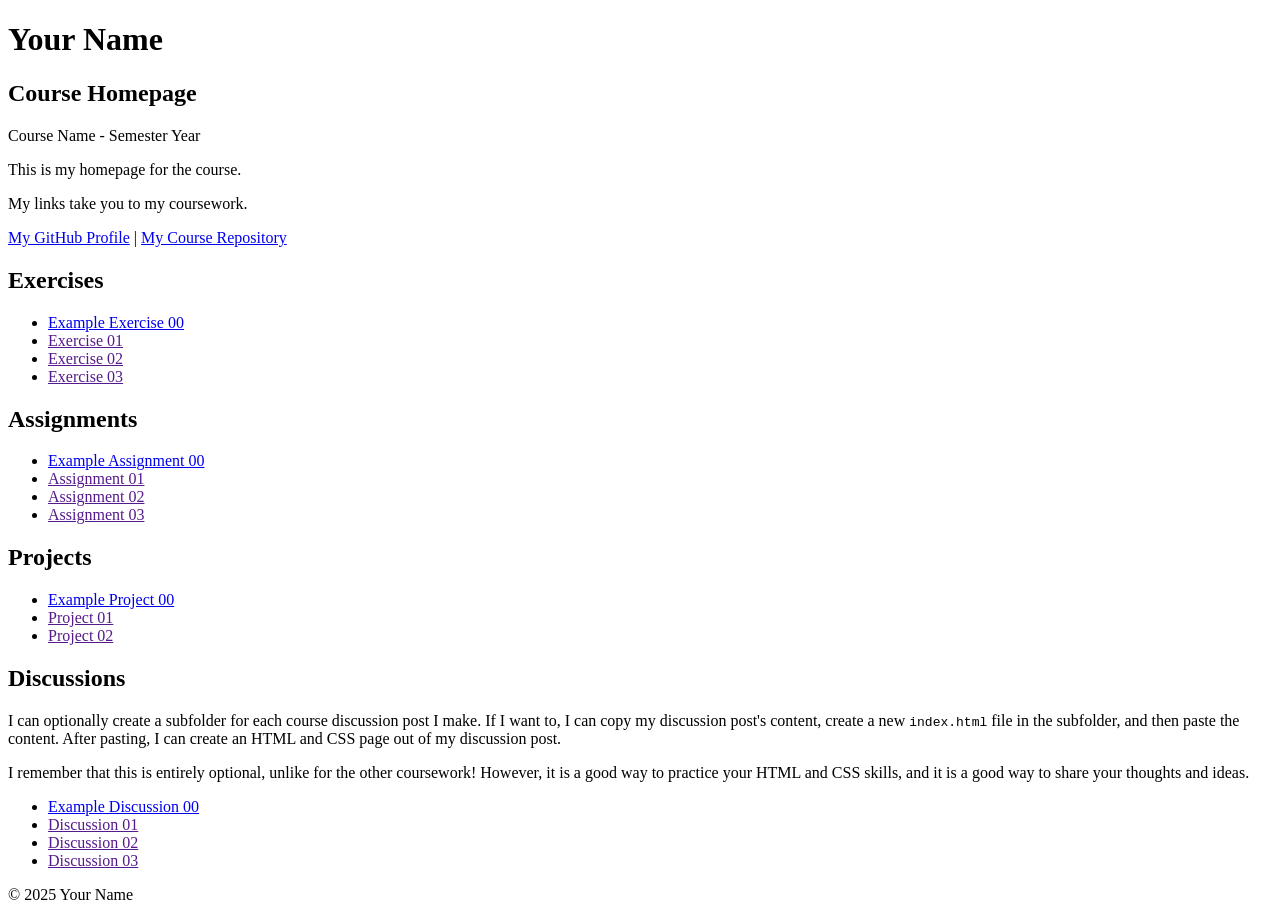
==== index.html @ eeaaac33 "Initial commit" ====
<!DOCTYPE html>

<!--

INSTRUCTIONS: HOW TO CHANGE THIS PAGE:

1. Change "Student Name" in the title above to your real name.

2. Change "Your Name" in the big heading below to your real name.

3. Change "your-username" to your real GitHub username in both links.

4. Change "your-repo-name" to the name of this repository.

5. Change "Course Name" to the name of your class.

6. Change "Semester Year" to match when you are taking this class.

7. Add links to your work:
    - Find the words that say "Exercise 01", "Assignment 01", etc.
    - Between the quote marks in href="", put the relative link to your work in the subfolder. You can simply link to the subfolder name. Take a look at the example folders and links to see how to do this.
    - For work not yet started/completed, you can leave the href="" blank until you are ready.
    - Change the words "Exercise 01" to match the name of the exercise. Do the same for assignments and projects. If you add your discussion posts, do the same for them.
    - Do this for each piece of work you finish.

8. You can add more links by copying a whole line like this:
    <li><a href="">New Work Name</a></li>
    Then paste it below the last one in that section.

9. Save your changes and push to GitHub when you are done. Remember you can use GitHub Desktop to help you with this.

Remember: During the course, if you want, you can style your homepage to introduce your own style and aesthetics. To start, keep this page simple and plain. This is just a template to get you started. Embrace the handcrafted approach to web design and development: change things to make them your own.

Remember: You must have a GitHub account, a new GitHub repository for this course, and this file (index.html) in that repository. 

Remember: You must create subfolders for each piece of coursework as the semester progresses.

-->

<html lang="en">
    <head>
        <meta charset="UTF-8" />
        <title>Course Homepage template</title>
        <meta charset="UTF-8" />
        <meta name="viewport" content="width=device-width, initial-scale=1.0" />
        <title>Student Name - Course Homepage</title>
    </head>

    <body>
        <header>
            <h1>Your Name</h1>
            <h2>Course Homepage</h2>
            <p>Course Name - Semester Year</p>
            <p>This is my homepage for the course.</p>
            <p>My links take you to my coursework.</p>
            <nav>
                <a href="https://github.com/your-username">My GitHub Profile</a>
                |
                <a href="https://github.com/your-username/your-repo-name">
                    My Course Repository
                </a>
            </nav>
        </header>

        <main>
            <section>
                <h2>Exercises</h2>
                <ul>
                    <li>
                        <a href="example-exercise-00/">Example Exercise 00</a>
                    </li>
                    <li><a href="">Exercise 01</a></li>
                    <li><a href="">Exercise 02</a></li>
                    <li><a href="">Exercise 03</a></li>
                </ul>
            </section>

            <section>
                <h2>Assignments</h2>
                <ul>
                    <li>
                        <a href="example-assignment-00/">
                            Example Assignment 00
                        </a>
                    </li>
                    <li><a href="">Assignment 01</a></li>
                    <li><a href="">Assignment 02</a></li>
                    <li><a href="">Assignment 03</a></li>
                </ul>
            </section>

            <section>
                <h2>Projects</h2>
                <ul>
                    <li>
                        <a href="example-project-00/">Example Project 00</a>
                    </li>
                    <li><a href="">Project 01</a></li>
                    <li><a href="">Project 02</a></li>
                </ul>
            </section>

            <section>
                <h2>Discussions</h2>
                <p>
                    I can optionally create a subfolder for each course
                    discussion post I make. If I want to, I can copy my
                    discussion post's content, create a new
                    <code>index.html</code>
                    file in the subfolder, and then paste the content. After
                    pasting, I can create an HTML and CSS page out of my
                    discussion post.
                </p>
                <p>
                    I remember that this is entirely optional, unlike for the
                    other coursework! However, it is a good way to practice your
                    HTML and CSS skills, and it is a good way to share your
                    thoughts and ideas.
                </p>
                <ul>
                    <li>
                        <a href="example-discussion-00/">
                            Example Discussion 00
                        </a>
                    </li>
                    <li><a href="">Discussion 01</a></li>
                    <li><a href="">Discussion 02</a></li>
                    <li><a href="">Discussion 03</a></li>
                </ul>
            </section>
        </main>

        <footer>
            <p>&copy; 2025 Your Name</p>
        </footer>
    </body>
</html>
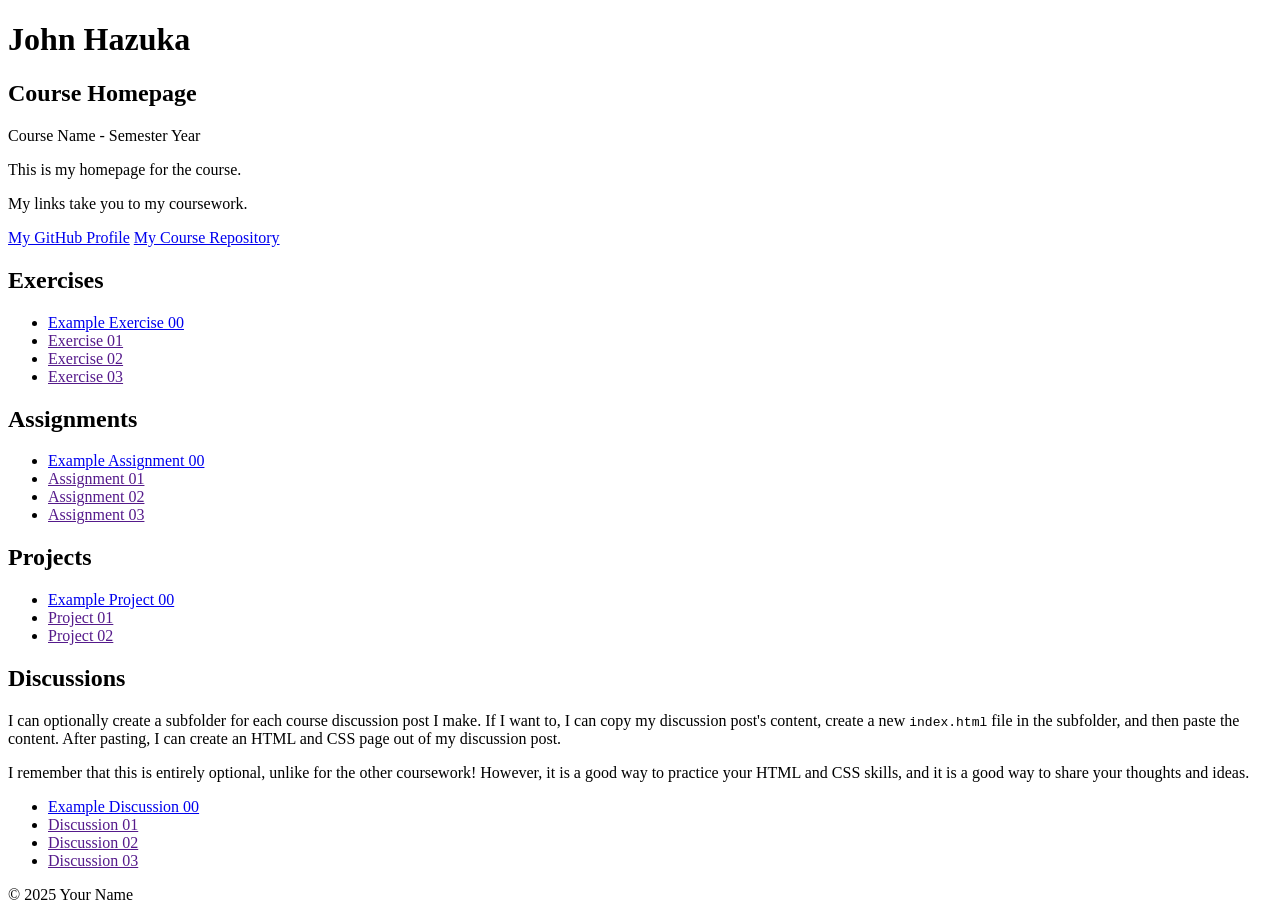
==== commit 9feb1b24: "assignment 1 Top 5 Frags that I own" ====
--- a/index.html
+++ b/index.html
@@ -43,20 +43,19 @@
         <title>Course Homepage template</title>
         <meta charset="UTF-8" />
         <meta name="viewport" content="width=device-width, initial-scale=1.0" />
-        <title>Student Name - Course Homepage</title>
+        <title> John Hazuka - Course Homepage</title>
     </head>
 
     <body>
         <header>
-            <h1>Your Name</h1>
+            <h1>John Hazuka</h1>
             <h2>Course Homepage</h2>
             <p>Course Name - Semester Year</p>
             <p>This is my homepage for the course.</p>
             <p>My links take you to my coursework.</p>
             <nav>
-                <a href="https://github.com/your-username">My GitHub Profile</a>
-                |
-                <a href="https://github.com/your-username/your-repo-name">
+                <a href="https://github.com/JohnHazukaJr">My GitHub Profile</a>
+                <a href="https://github.com/JohnHazukaJr/ttu-course-portfolio">
                     My Course Repository
                 </a>
             </nav>
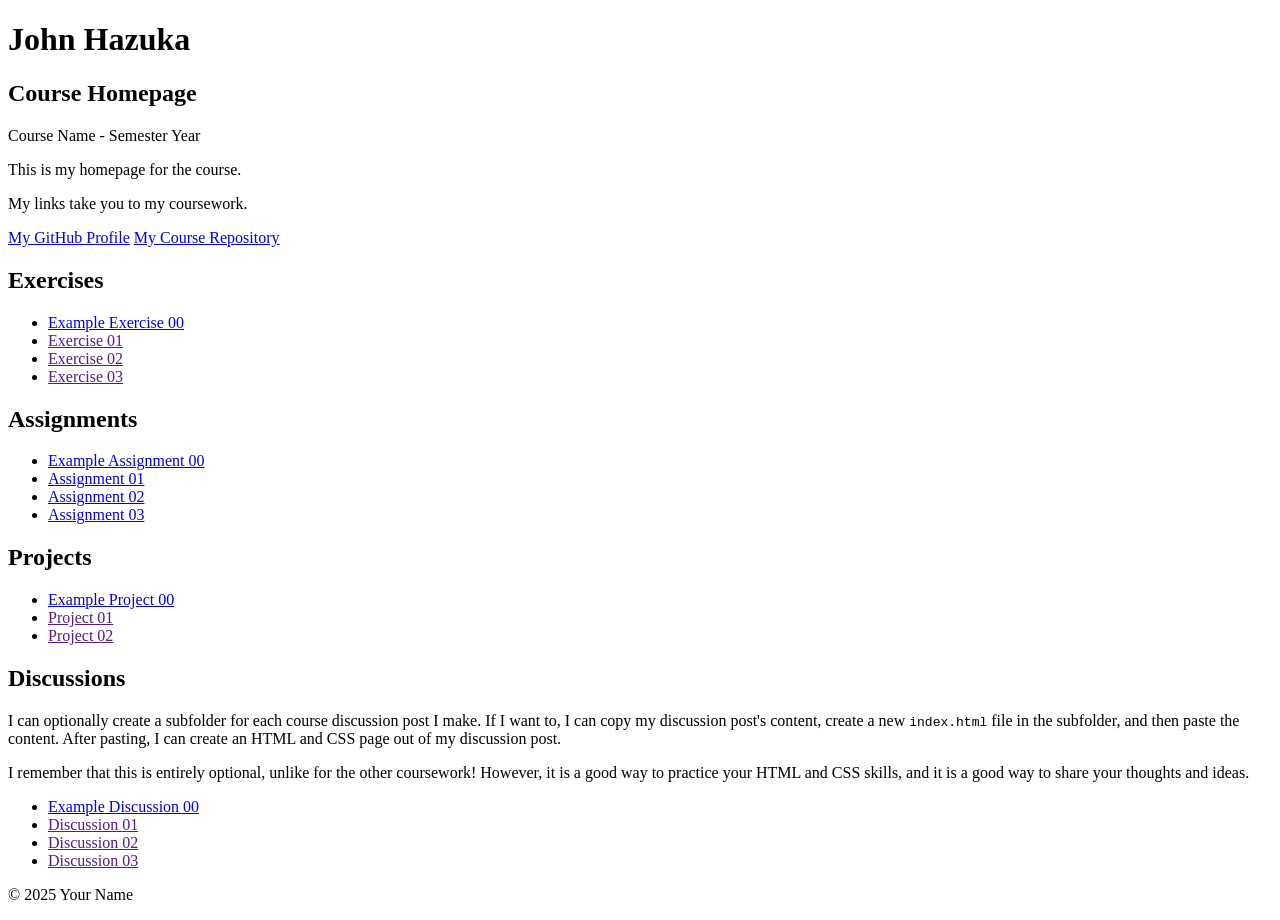
==== commit 320ba006: "Update index.html corrected file path" ====
--- a/index.html
+++ b/index.html
@@ -82,9 +82,9 @@
                             Example Assignment 00
                         </a>
                     </li>
-                    <li><a href="">Assignment 01</a></li>
-                    <li><a href="">Assignment 02</a></li>
-                    <li><a href="">Assignment 03</a></li>
+                    <li><a href="/assignment-01/assignment-01.html">Assignment 01</a></li>
+                    <li><a href="/assignment-02/assignment-02.html">Assignment 02</a></li>
+                    <li><a href="/assignment-03/assignment-03.html">Assignment 03</a></li>
                 </ul>
             </section>
 
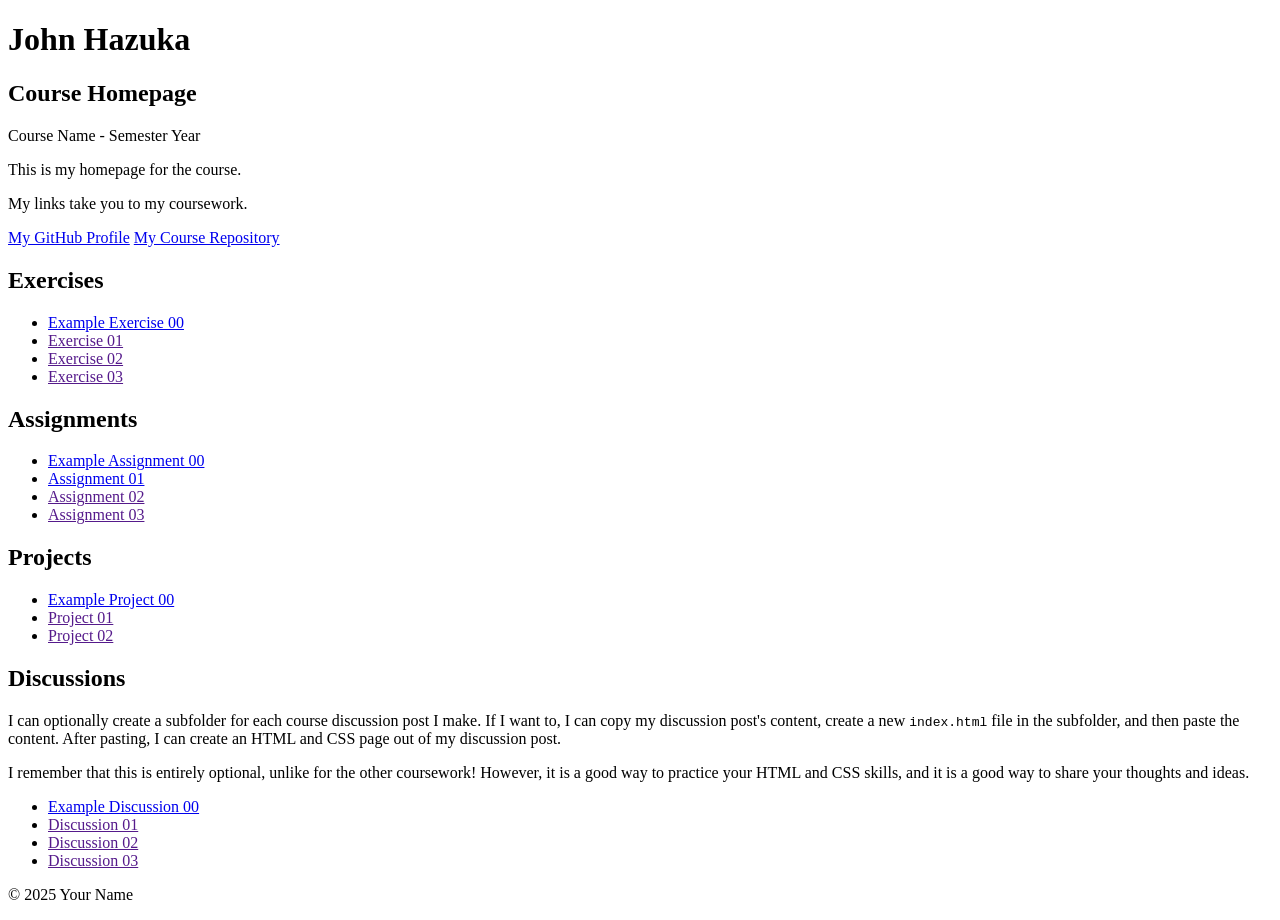
==== commit fb7f7794: "Update index.html fix file path" ====
--- a/index.html
+++ b/index.html
@@ -82,9 +82,9 @@
                             Example Assignment 00
                         </a>
                     </li>
-                    <li><a href="/assignment-01/assignment-01.html">Assignment 01</a></li>
-                    <li><a href="/assignment-02/assignment-02.html">Assignment 02</a></li>
-                    <li><a href="/assignment-03/assignment-03.html">Assignment 03</a></li>
+                    <li><a href="/assignment-01/index.html">Assignment 01</a></li>
+                    <li><a href="">Assignment 02</a></li>
+                    <li><a href="">Assignment 03</a></li>
                 </ul>
             </section>
 
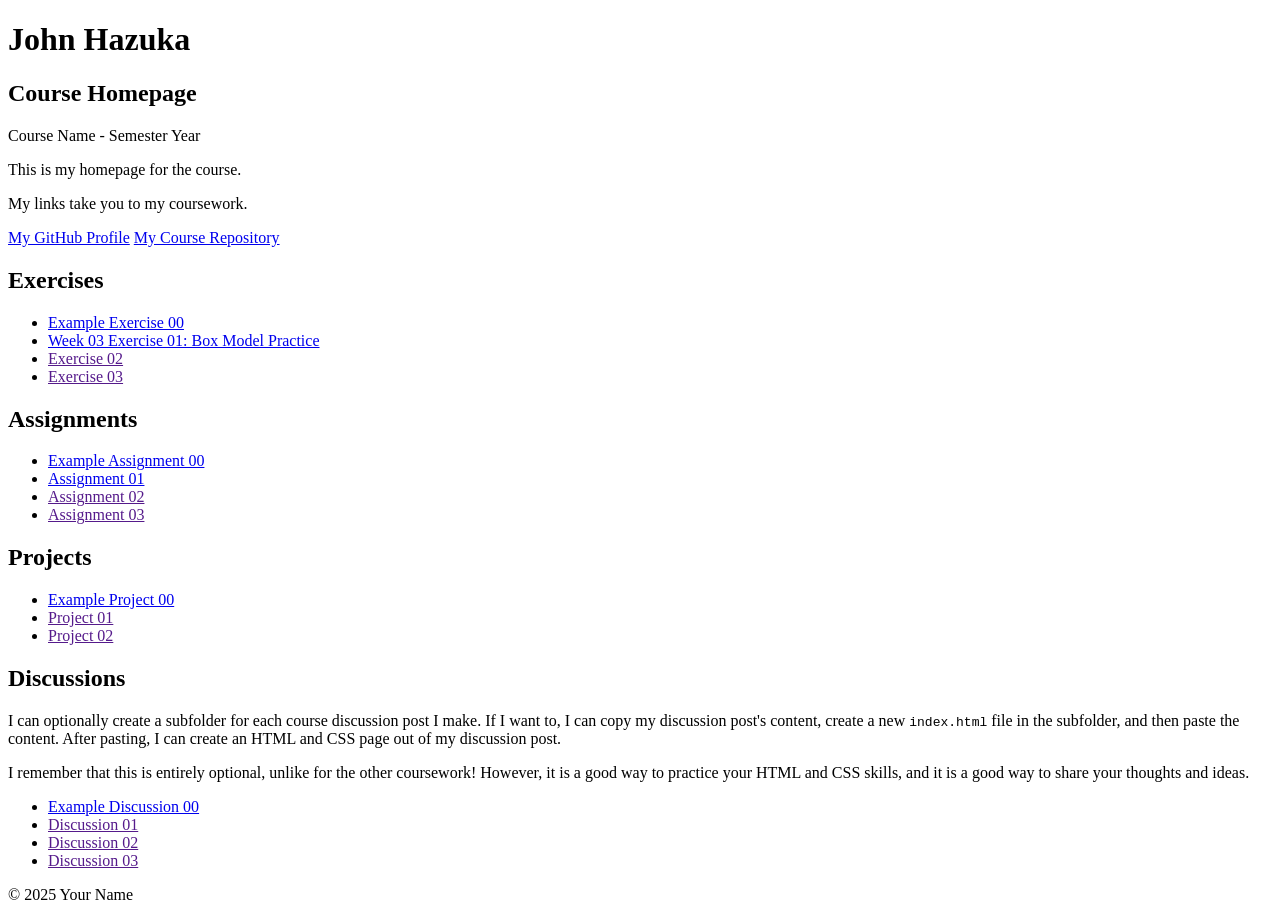
==== commit ac1ae388: "Exercise 01 Box Model Practice" ====
--- a/index.html
+++ b/index.html
@@ -68,7 +68,7 @@
                     <li>
                         <a href="example-exercise-00/">Example Exercise 00</a>
                     </li>
-                    <li><a href="">Exercise 01</a></li>
+                    <li><a href="week-03-exercise-01/">Week 03 Exercise 01: Box Model Practice</a></li>
                     <li><a href="">Exercise 02</a></li>
                     <li><a href="">Exercise 03</a></li>
                 </ul>
@@ -82,7 +82,7 @@
                             Example Assignment 00
                         </a>
                     </li>
-                    <li><a href="/assignment-01/index.html">Assignment 01</a></li>
+                    <li><a href="assignment-01/">Assignment 01</a></li>
                     <li><a href="">Assignment 02</a></li>
                     <li><a href="">Assignment 03</a></li>
                 </ul>
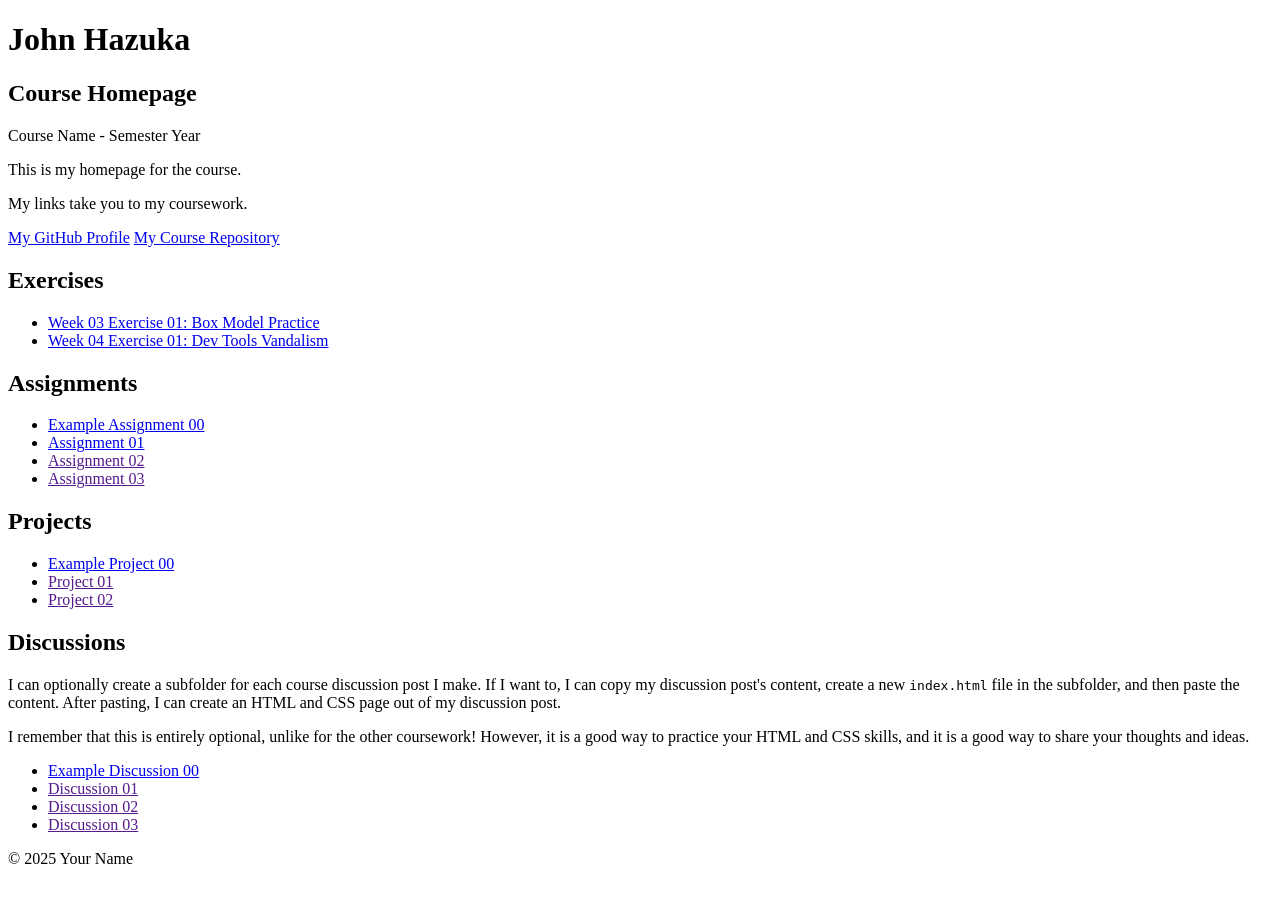
==== commit d427ad46: "Week-04-Exercise-01 Week 4 exercise in full" ====
--- a/index.html
+++ b/index.html
@@ -65,12 +65,10 @@
             <section>
                 <h2>Exercises</h2>
                 <ul>
-                    <li>
-                        <a href="example-exercise-00/">Example Exercise 00</a>
-                    </li>
+
                     <li><a href="week-03-exercise-01/">Week 03 Exercise 01: Box Model Practice</a></li>
-                    <li><a href="">Exercise 02</a></li>
-                    <li><a href="">Exercise 03</a></li>
+                    <li><a href="week-04-exercise-01/">Week 04 Exercise 01: Dev Tools Vandalism</a></li>
+                    
                 </ul>
             </section>
 
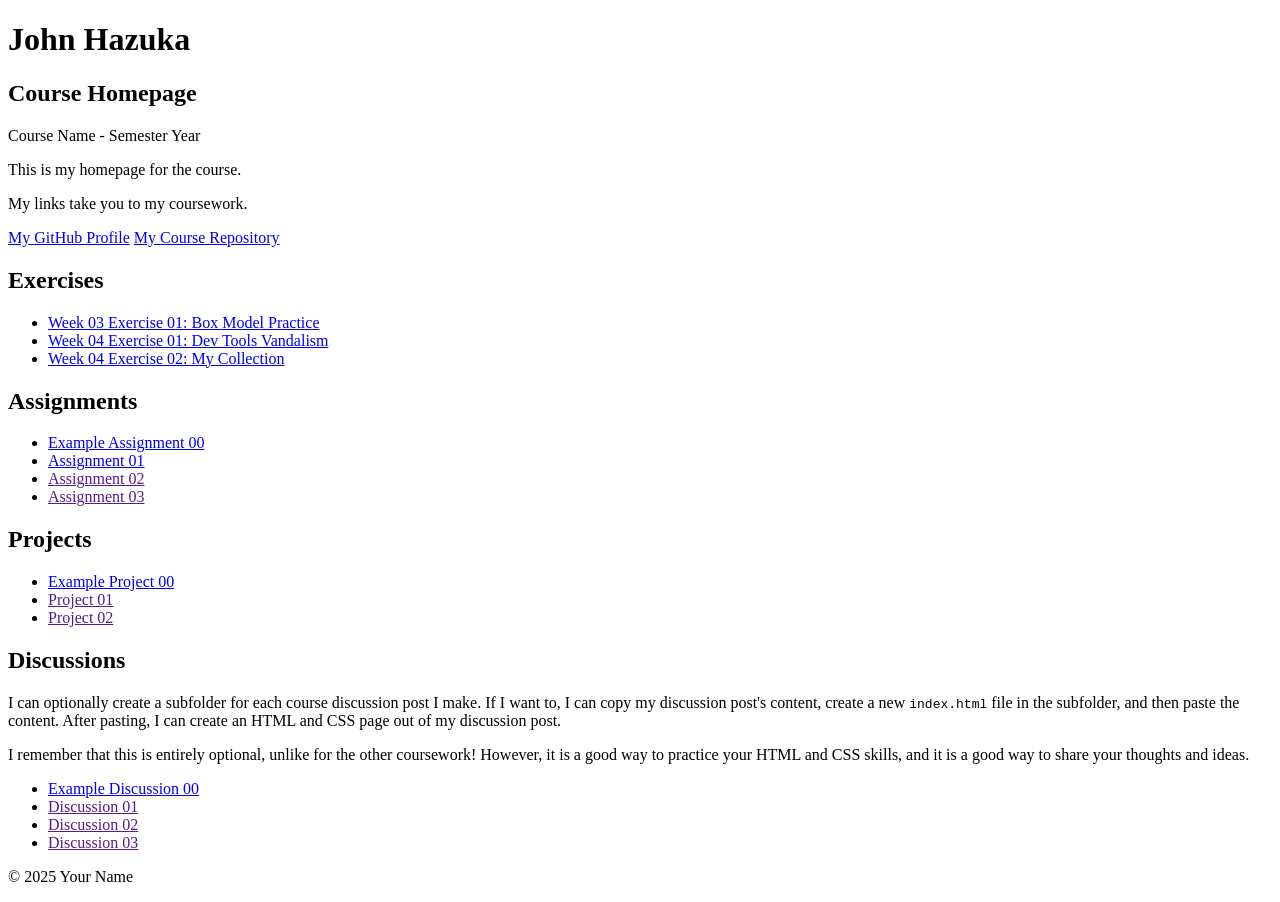
==== commit 4e1f537d: "Week 04 Exercise 02 done" ====
--- a/index.html
+++ b/index.html
@@ -68,7 +68,7 @@
 
                     <li><a href="week-03-exercise-01/">Week 03 Exercise 01: Box Model Practice</a></li>
                     <li><a href="week-04-exercise-01/">Week 04 Exercise 01: Dev Tools Vandalism</a></li>
-                    
+                    <li><a href="week-04-exercise-02/">Week 04 Exercise 02: My Collection</a></li>
                 </ul>
             </section>
 
